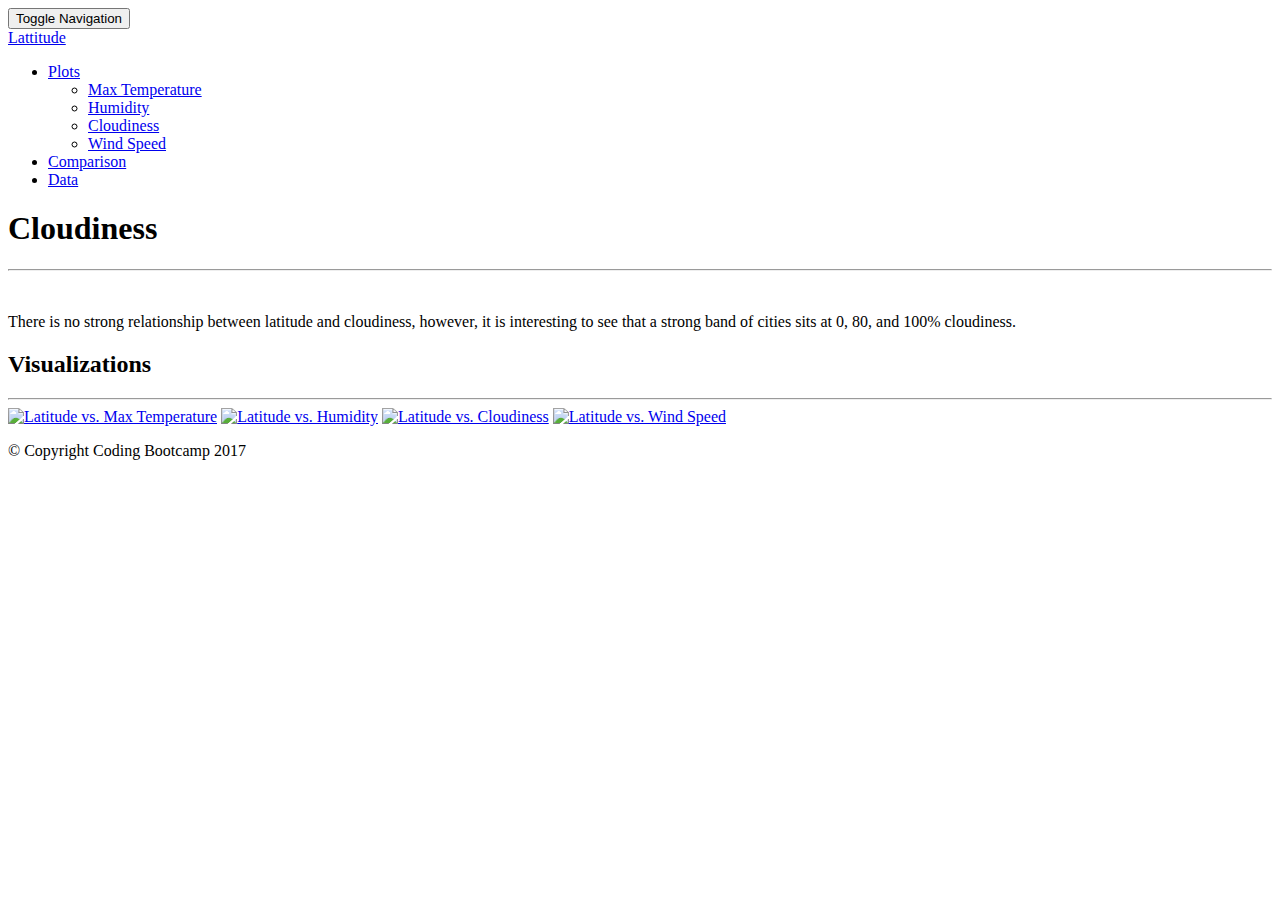
==== templates/bubblechart.html @ 07663be8 "html" ====
<!DOCTYPE html>
<html lang="en-us">
  <head>

    <meta charset="UTF-8">
    <meta name="viewport" content="width=device-width, initial-scale=1.0">
    <meta http-equiv="X-UA-Compatible" content="ie=edge">

    <title>Bootstrap Visualization Dashboard</title>

    <!-- Boostrap Stylesheet -->
    <link rel="stylesheet" href="../assets/css/bootstrap.min.css" media="screen">

    <!-- Our own CSS stylesheet -->
    <link rel="stylesheet" href="../assets/css/styles.css" media="screen">

  </head>

  <body>
    <!-- Start of navbar -->
    <nav class="navbar navbar-default">
      <div class="container-fluid navbar-custom">

        <!-- Brand and toggle get grouped for better mobile display -->
        <div class="row">
          <div class="navbar-header">
            <button type="button" class="navbar-toggle collapsed" data-toggle="collapse" data-target="#bs-example-navbar-collapse-1" aria-expanded="false">
              <span class="sr-only">Toggle Navigation</span>
              <span class="icon-bar"></span>
              <span class="icon-bar"></span>
              <span class="icon-bar"></span>
            </button>
            <div class="col-xs-9 phone-nav">
              <a class="navbar-brand" href="../index.html" id="logo">Lattitude</a>
            </div>
          </div>

          <!-- Collect the nav links, forms, and other content for toggling -->
          <div class="collapse navbar-collapse" id="bs-example-navbar-collapse-1">
            <ul class="nav navbar-nav navbar-right navbar-right-custom">
              <li class="dropdown">
                <a href="#" class="dropdown-toggle" data-toggle="dropdown" role="button" aria-haspopup="true" aria-expanded="false">Plots <span class="caret"></span></a>
                <ul class="dropdown-menu">
                 <li><a href="temp.html">Max Temperature</a></li>
                  <li><a href="humidity.html">Humidity</a></li>
                  <li><a href="cloudiness.html">Cloudiness</a></li>
                  <li><a href="wind.html">Wind Speed</a></li>
                </ul>
              </li>
              <li><a href="../comparison.html">Comparison</a></li>
              <li><a href="../data.html">Data</a></li>
            </ul>
          </div><!-- /.navbar-collapse -->
        </div>
      </div><!-- /.container-fluid -->
    </nav>
    <!-- End of navbar -->

    <!-- Start of container -->
    <div class="container">
      <section class="row">
        <div class="col-md-8">
          <article class="description-content">
            <h1 class="description-header">Cloudiness</h1>
            <hr class="description-hr"/>
            <img src="../assets/images/Fig3.png" alt="" class="img-responsive"/>
            <p>There is no strong relationship between latitude and cloudiness, however, it is interesting to see that a strong band of cities sits at 0, 80, and 100% cloudiness.</p>
          </article>
        </div>
        <div class="col-md-4">

          <!-- Start of Visualizations imageNav Area -->
          <section id="imageNav-area">
            <div class="imageNav-content">
              <h2 class="imageNav-header">Visualizations</h2>
              <hr />
              <div id="images">
                <a href="temp.html"><img src="../assets/images/Fig1.png" alt="Latitude vs. Max Temperature" class="imageNav-photo"></a>
                <a href="humidity.html"><img src="../assets/images/Fig2.png" alt="Latitude vs. Humidity" class="imageNav-photo"></a>
                <a href="cloudiness.html"><img src="../assets/images/Fig3.png" alt="Latitude vs. Cloudiness" class="imageNav-photo active"></a>
                <a href="wind.html"><img src="../assets/images/Fig4.png" alt="Latitude vs. Wind Speed" class="imageNav-photo"></a>
              </div>
            </div>
          </section>
          <!-- End of the Visualizations imageNav Area -->

        </div>
      </section>
    </div>
    <!-- End of container -->

    <!-- Start of footer -->
    <footer class="footer navbar-fixed-bottom">
      <div class="two-toned-footer-color"></div>
      <p class="text-muted text-muted-footer text-center">
        &copy; Copyright Coding Bootcamp 2017
      </p>
    </footer>
    <!-- End of footer -->

    <!-- jQuery CDN -->
    <script type="text/javascript" src="https://code.jquery.com/jquery-2.1.4.min.js"></script>

    <!-- Bootstrap CDN -->
    <script src="https://maxcdn.bootstrapcdn.com/bootstrap/3.3.6/js/bootstrap.min.js"></script>
  </body>

</html>
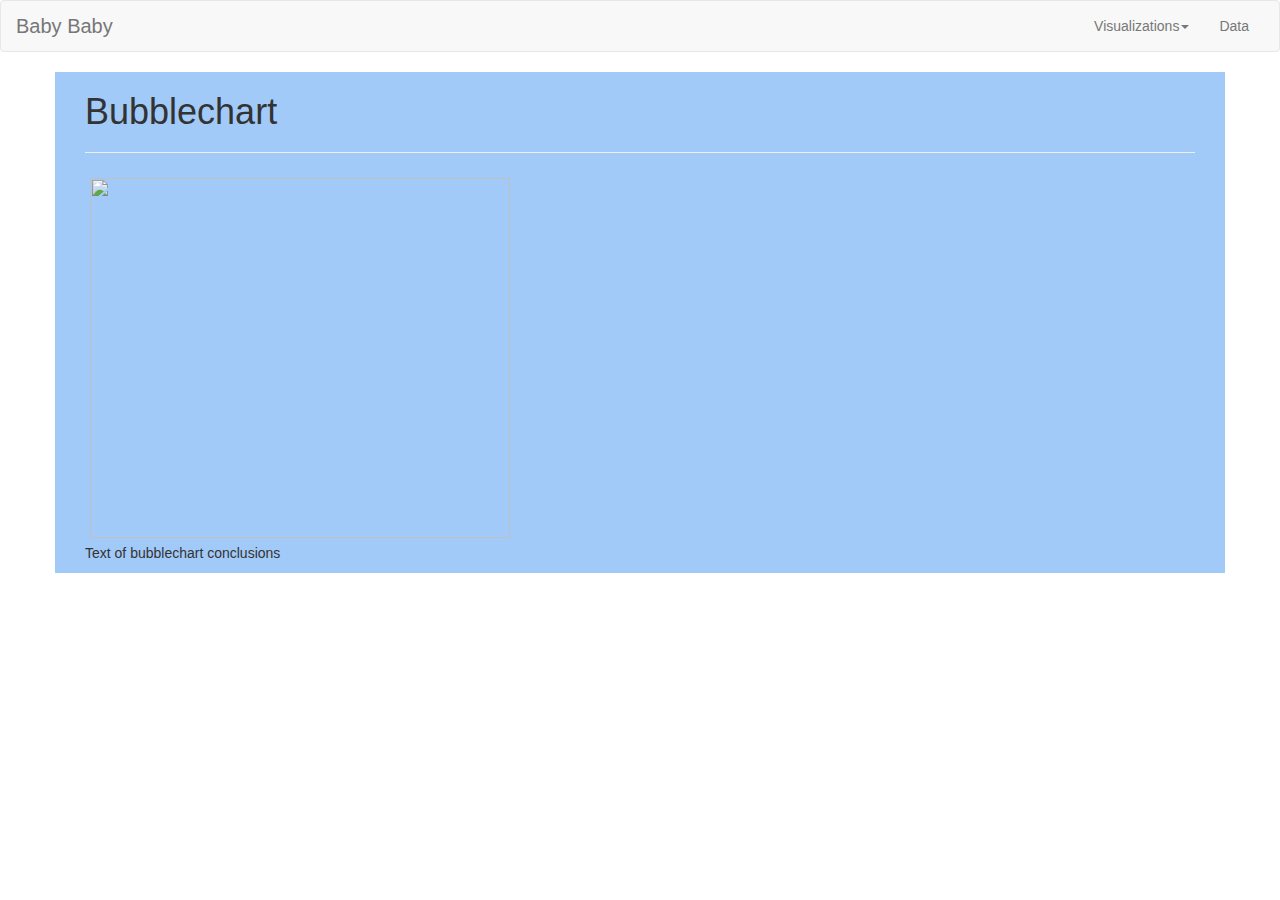
==== commit b8f9466b: "HTML update" ====
--- a/templates/bubblechart.html
+++ b/templates/bubblechart.html
@@ -1,108 +1,74 @@
 <!DOCTYPE html>
 <html lang="en-us">
-  <head>
 
-    <meta charset="UTF-8">
-    <meta name="viewport" content="width=device-width, initial-scale=1.0">
-    <meta http-equiv="X-UA-Compatible" content="ie=edge">
+<head>
 
-    <title>Bootstrap Visualization Dashboard</title>
+  <meta charset="UTF-8">
+  <title>Baby</title>
 
-    <!-- Boostrap Stylesheet -->
-    <link rel="stylesheet" href="../assets/css/bootstrap.min.css" media="screen">
+  <!-- Bootstrap CDN -->
+  <script src="https://cdnjs.cloudflare.com/ajax/libs/d3/4.11.0/d3.js"></script>
+  <script src="https://cdn.jsdelivr.net/npm/chart.js@2.8.0"></script>
+  <script src="https://ajax.googleapis.com/ajax/libs/jquery/1.12.4/jquery.min.js"></script>
+  <script src="https://maxcdn.bootstrapcdn.com/bootstrap/3.3.7/js/bootstrap.min.js" integrity="sha384-Tc5IQib027qvyjSMfHjOMaLkfuWVxZxUPnCJA7l2mCWNIpG9mGCD8wGNIcPD7Txa"
+  crossorigin="anonymous"></script>
+  <link rel="stylesheet" href="https://maxcdn.bootstrapcdn.com/bootstrap/3.3.7/css/bootstrap.min.css" integrity="sha384-BVYiiSIFeK1dGmJRAkycuHAHRg32OmUcww7on3RYdg4Va+PmSTsz/K68vbdEjh4u"
+  crossorigin="anonymous">
+  <link rel="stylesheet" href="/static/css/main.css">
+</head>
+<!--Add Navigation bar-->
 
-    <!-- Our own CSS stylesheet -->
-    <link rel="stylesheet" href="../assets/css/styles.css" media="screen">
+<body>
+  <nav class="navbar navbar-default">
+    <div class="container-fluid">
+      <!-- Brand and toggle get grouped for better mobile display -->
+      <div class="navbar-header">
+        <button type="button" class="navbar-toggle collapsed" data-toggle="collapse" data-target="#bs-example-navbar-collapse-1"
+          aria-expanded="false">
+          <span class="sr-only">Toggle navigation</span>
+          <span class="icon-bar"></span>
+          <span class="icon-bar"></span>
+          <span class="icon-bar"></span>
+        </button>
+        <a class="navbar-brand" href="index.html">Baby Baby</a>
+      </div>
 
-  </head>
+      <!-- Collect the nav links, forms, and other content for toggling -->
+      <div class="collapse navbar-collapse" id="bs-example-navbar-collapse-1">
+        <ul class="nav navbar-nav navbar-right">
+          <li class="dropdown">
+            <a href="index.html" class="dropdown-toggle" id="plotsDropdown" data-toggle="dropdown" role="button"
+              aria-haspopup="true" aria-expanded="false">Visualizations<span class="caret"></span></a>
+            <ul class="dropdown-menu" aria-labelledby="plotsDropdown">
+              <li><a href="chloropleth.html">Chloropleth</a></li>
+              <li><a href="bubblechart.html">Bubble</a></li>
+              <li><a href="linechart.html">Line</a></li>
+              <!--<li><a href="wind_speed.html">Wind Speed</a></li>-->
+            </ul>
+          </li>
+          <!--<li><a href="comparison.html">Comparison</a></li>-->
+          <li><a href="data.html">Data</a></li>
+        </ul>
+      </div><!-- /.navbar-collapse -->
+    </div><!-- /.container-fluid -->
+  </nav>
+  <!-- Creates the Overall Grid -->
+    <div class= "container">
+        <section>
+            <div class="col-md-12">
+                <article class="description-content">
+                <h1>Bubblechart</h1>
+                <hr>
+                <img class="image-main" src="Images/Fig2.png"/>
+                <p>Text of bubblechart conclusions
+                </p>
+                </article>
+            </div>
+        </section>
+    </div>
 
-  <body>
-    <!-- Start of navbar -->
-    <nav class="navbar navbar-default">
-      <div class="container-fluid navbar-custom">
+  <!--<script src="chart.js"></script>-->
 
-        <!-- Brand and toggle get grouped for better mobile display -->
-        <div class="row">
-          <div class="navbar-header">
-            <button type="button" class="navbar-toggle collapsed" data-toggle="collapse" data-target="#bs-example-navbar-collapse-1" aria-expanded="false">
-              <span class="sr-only">Toggle Navigation</span>
-              <span class="icon-bar"></span>
-              <span class="icon-bar"></span>
-              <span class="icon-bar"></span>
-            </button>
-            <div class="col-xs-9 phone-nav">
-              <a class="navbar-brand" href="../index.html" id="logo">Lattitude</a>
-            </div>
-          </div>
-
-          <!-- Collect the nav links, forms, and other content for toggling -->
-          <div class="collapse navbar-collapse" id="bs-example-navbar-collapse-1">
-            <ul class="nav navbar-nav navbar-right navbar-right-custom">
-              <li class="dropdown">
-                <a href="#" class="dropdown-toggle" data-toggle="dropdown" role="button" aria-haspopup="true" aria-expanded="false">Plots <span class="caret"></span></a>
-                <ul class="dropdown-menu">
-                 <li><a href="temp.html">Max Temperature</a></li>
-                  <li><a href="humidity.html">Humidity</a></li>
-                  <li><a href="cloudiness.html">Cloudiness</a></li>
-                  <li><a href="wind.html">Wind Speed</a></li>
-                </ul>
-              </li>
-              <li><a href="../comparison.html">Comparison</a></li>
-              <li><a href="../data.html">Data</a></li>
-            </ul>
-          </div><!-- /.navbar-collapse -->
-        </div>
-      </div><!-- /.container-fluid -->
-    </nav>
-    <!-- End of navbar -->
-
-    <!-- Start of container -->
-    <div class="container">
-      <section class="row">
-        <div class="col-md-8">
-          <article class="description-content">
-            <h1 class="description-header">Cloudiness</h1>
-            <hr class="description-hr"/>
-            <img src="../assets/images/Fig3.png" alt="" class="img-responsive"/>
-            <p>There is no strong relationship between latitude and cloudiness, however, it is interesting to see that a strong band of cities sits at 0, 80, and 100% cloudiness.</p>
-          </article>
-        </div>
-        <div class="col-md-4">
-
-          <!-- Start of Visualizations imageNav Area -->
-          <section id="imageNav-area">
-            <div class="imageNav-content">
-              <h2 class="imageNav-header">Visualizations</h2>
-              <hr />
-              <div id="images">
-                <a href="temp.html"><img src="../assets/images/Fig1.png" alt="Latitude vs. Max Temperature" class="imageNav-photo"></a>
-                <a href="humidity.html"><img src="../assets/images/Fig2.png" alt="Latitude vs. Humidity" class="imageNav-photo"></a>
-                <a href="cloudiness.html"><img src="../assets/images/Fig3.png" alt="Latitude vs. Cloudiness" class="imageNav-photo active"></a>
-                <a href="wind.html"><img src="../assets/images/Fig4.png" alt="Latitude vs. Wind Speed" class="imageNav-photo"></a>
-              </div>
-            </div>
-          </section>
-          <!-- End of the Visualizations imageNav Area -->
-
-        </div>
-      </section>
-    </div>
-    <!-- End of container -->
-
-    <!-- Start of footer -->
-    <footer class="footer navbar-fixed-bottom">
-      <div class="two-toned-footer-color"></div>
-      <p class="text-muted text-muted-footer text-center">
-        &copy; Copyright Coding Bootcamp 2017
-      </p>
-    </footer>
-    <!-- End of footer -->
-
-    <!-- jQuery CDN -->
-    <script type="text/javascript" src="https://code.jquery.com/jquery-2.1.4.min.js"></script>
-
-    <!-- Bootstrap CDN -->
-    <script src="https://maxcdn.bootstrapcdn.com/bootstrap/3.3.6/js/bootstrap.min.js"></script>
-  </body>
+</body>
 
 </html>
--- a/static/css/main.css
+++ b/static/css/main.css
@@ -0,0 +1,80 @@
+.navbar-brand {
+    float: left;
+    padding: 15px 15px;
+    font-size: 20px;
+    line-height: 20px;
+    height: 50px;
+    color: #000000;
+  }
+
+    img {
+        vertical-align: middle;
+    }
+    .image-link {
+        height: 150px;
+        width: 150px;
+        margin-bottom: 5px;
+        margin-top: 5px;
+        margin-left: 5px;
+        margin-right: 5px;
+    }
+    .image-comp {
+        height: 360px;
+        width: 440px;
+        margin-bottom: 7px;
+        margin-top: 7px;
+        margin-left: 37px;
+        margin-right: 5px;
+    }
+    .image-main {
+        height: 360px;
+        width: 420px;
+        margin-bottom: 5px;
+        margin-top: 5px;
+        margin-left: 5px;
+        margin-right: 5px;
+    }
+    .h1 {
+        margin-top: 20px;
+        margin-bottom: 20px;
+    }
+    
+    .container {
+        background-color: #a2caf8;
+    }
+    .table {
+        background-color: #fdfdfd;
+    }
+    .table-responsive {
+        overflow-x: auto;
+        min-height: 0.01%;
+      }
+      @media screen and (max-width: 767px) {
+        .table-responsive {
+          width: 100%;
+          margin-bottom: 15px;
+          overflow-y: hidden;
+          -ms-overflow-style: -ms-autohiding-scrollbar;
+          border: 1px solid #ddd;
+        }
+      }
+      /* Adding media queries to show the drop-down, and hide the navbar when the screen is smaller than 480 pixels */
+@media (max-width: 480px) {
+    .navbar li {
+      padding: 10px;
+    }
+  
+    .post {
+      margin-right: 30px;
+      margin-left: 30px;
+    }
+  
+    .navbar ul {
+      visibility: hidden;
+    }
+  
+    #nav-select {
+      visibility: visible;
+    }
+  }
+  